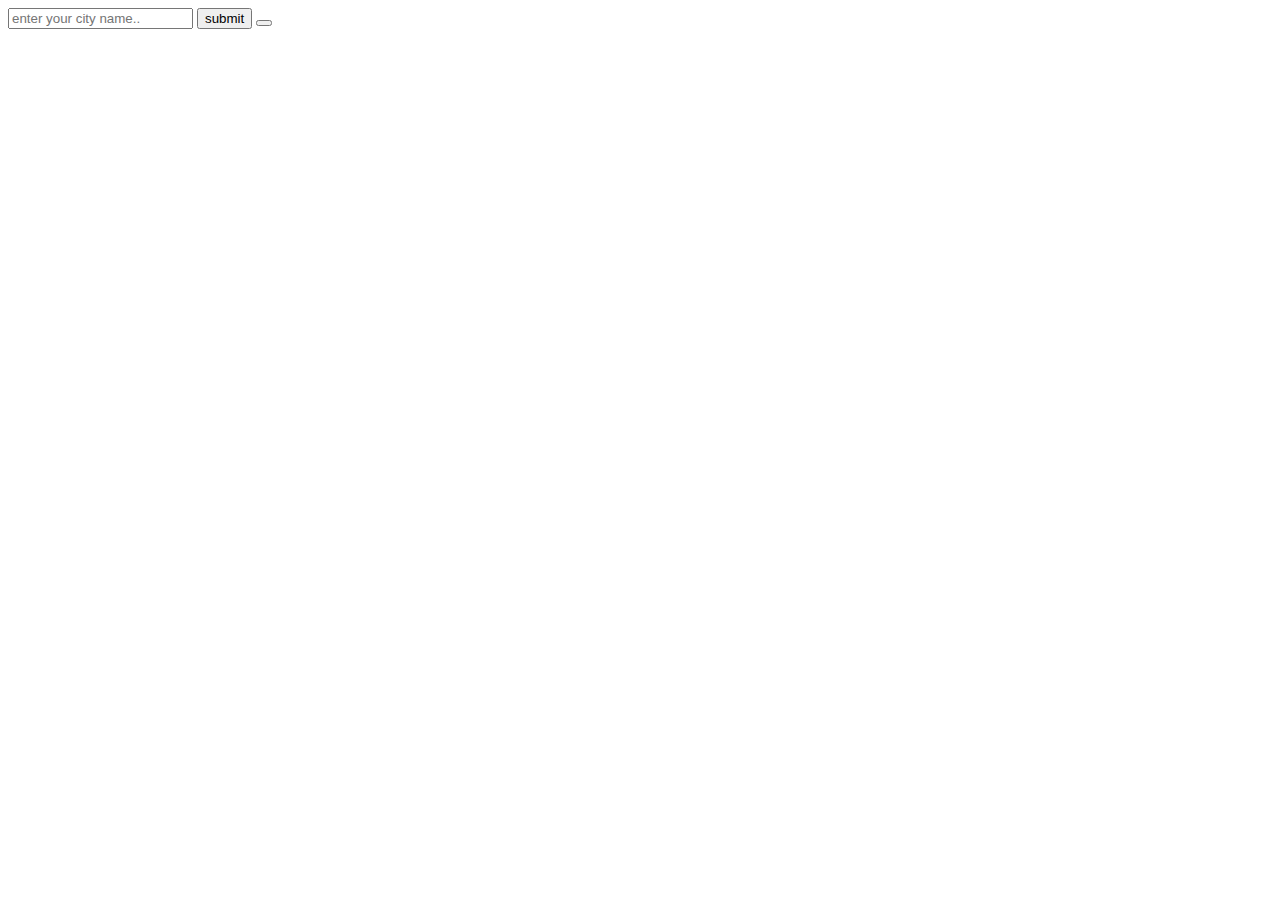
==== index.html @ 78b5b233 "Add files via upload" ====
<!DOCTYPE html>
<html lang="en">
<head>
    <meta charset="UTF-8">
    <meta name="viewport" content="width=device-width, initial-scale=1.0">
    <title>WEATHER APPLICATION</title>
    <link rel="stylesheet" href="./index.css">
</head>
<body>
    <div class="container">
        <section class="main">
            <section class="inputs">
                <input type="text" placeholder="enter your city name.." id="cityinput">
                <input type="submit" value="submit" id="add">
                <button placeholder="submit" id="add"></button>
            </section>
            <section class="display">
                <div class="wrapper">
                    <h2 id="cityoutput"></h2>
                    <p id="description"></p>
                    <p id="temp"></p>
                    <p id="wind"></p>
                </div>
            </section>
        </section>
    </div>
    <script src="./index.js"></script>
</body>
</html>
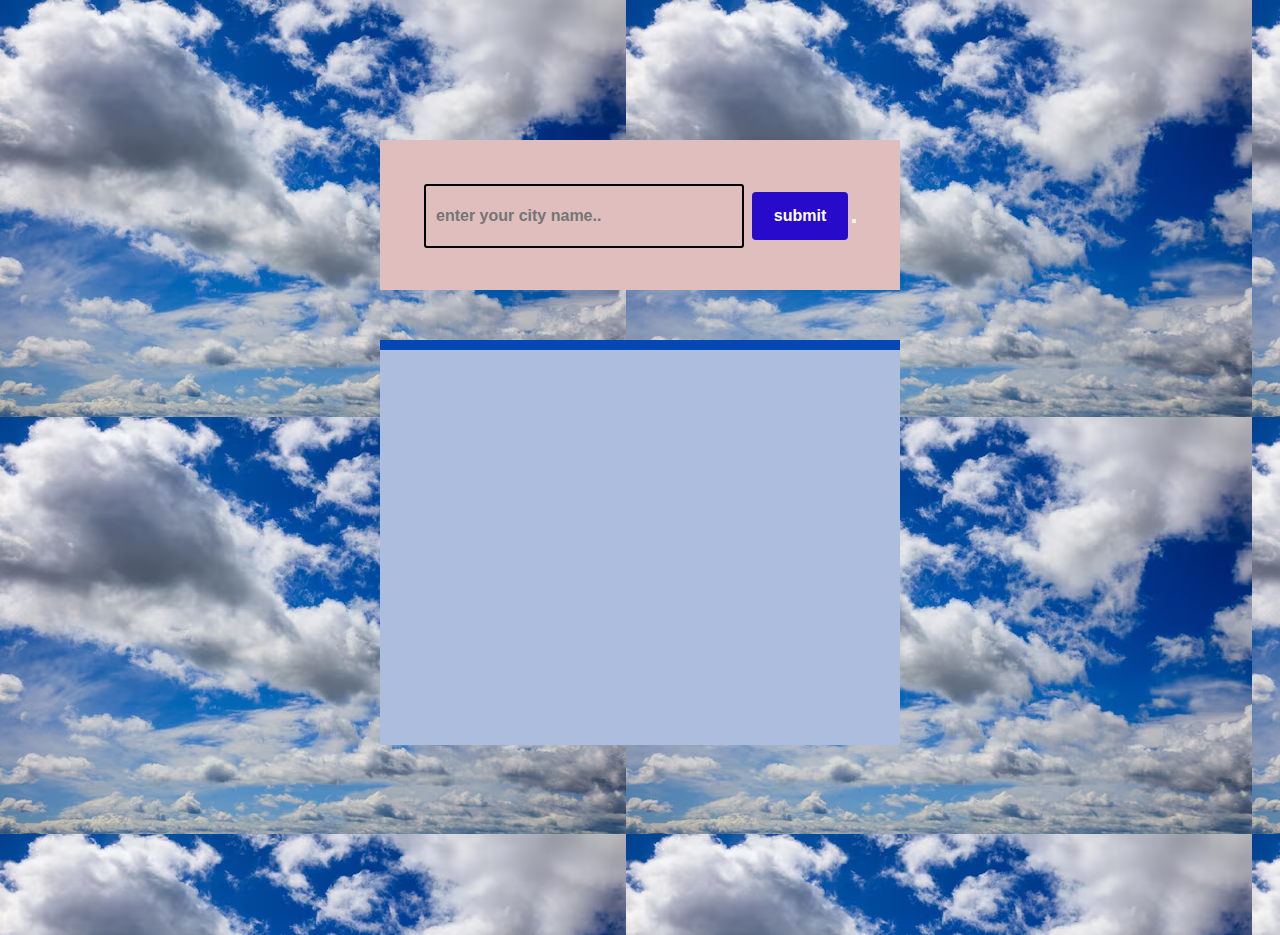
==== commit a7d4ab65: "Update index.html" ====
--- a/index.html
+++ b/index.html
@@ -4,7 +4,7 @@
     <meta charset="UTF-8">
     <meta name="viewport" content="width=device-width, initial-scale=1.0">
     <title>WEATHER APPLICATION</title>
-    <link rel="stylesheet" href="./index.css">
+    <link rel="stylesheet" href="weather app/index.css">
 </head>
 <body>
     <div class="container">
@@ -24,6 +24,6 @@
             </section>
         </section>
     </div>
-    <script src="./index.js"></script>
+    <script src="weather app/index.js"></script>
 </body>
-</html>+</html>
--- a/weather app/index.css
+++ b/weather app/index.css
@@ -0,0 +1,86 @@
+*{
+    margin: 0;
+    padding: 0;
+    box-sizing: border-box;
+}
+body
+{
+    background-image: url('./weather.jpg');
+}
+.container
+{
+    width: 600px;
+    margin: 100px auto;
+    padding: 40px;
+}
+.inputs
+{
+    padding: 2rem 0 2rem 0;
+    text-align: center;
+    justify-content: center;
+    background: rgb(224, 190, 190);
+    height: 150px;
+}
+.inputs input[type="text"]
+{
+    height: 4rem;
+    width: 20rem;
+    background: #212121;
+    font-weight: bold;
+    font-size: 1rem;
+    padding: 10px;
+    border: none;
+    background-color: transparent;
+    border: 2px solid black;
+    border-radius: 3px;
+    margin-right: 4px;
+}
+.inputs input[type="submit"]
+{
+    height: 3rem;
+    width: 6rem;
+    background: #270aca;
+    font-weight: bold;
+    color: white;
+    font-size: 1rem;
+    margin-top: 20px;
+    border: none;
+    border-radius: 4px;
+}
+.display
+{
+    text-align: center;
+    width: 520px;
+    color: #16a864;
+}
+.wrapper
+{
+    margin: 0 9rem;
+    background-color: rgb(172,189,221);
+    height: 45vh;
+    margin: 50px auto;
+    border-radius: 2px;
+}
+.wrapper h2{
+    padding: 5px 0;
+    text-align: center;
+    background: #0548b5;
+    color: white;
+}
+.wrapper p
+{
+    margin: 20px 50px;
+    margin-right: 20px;
+    text-align: left;
+    color: #04214c;
+    font-size: 23px;
+}
+.wrapper h2 span
+{
+    font-size: 26px;
+    color: #9beefb;
+}
+.wrapper p span{
+    color: #5e0df4;
+    font-size: 25px;
+}
